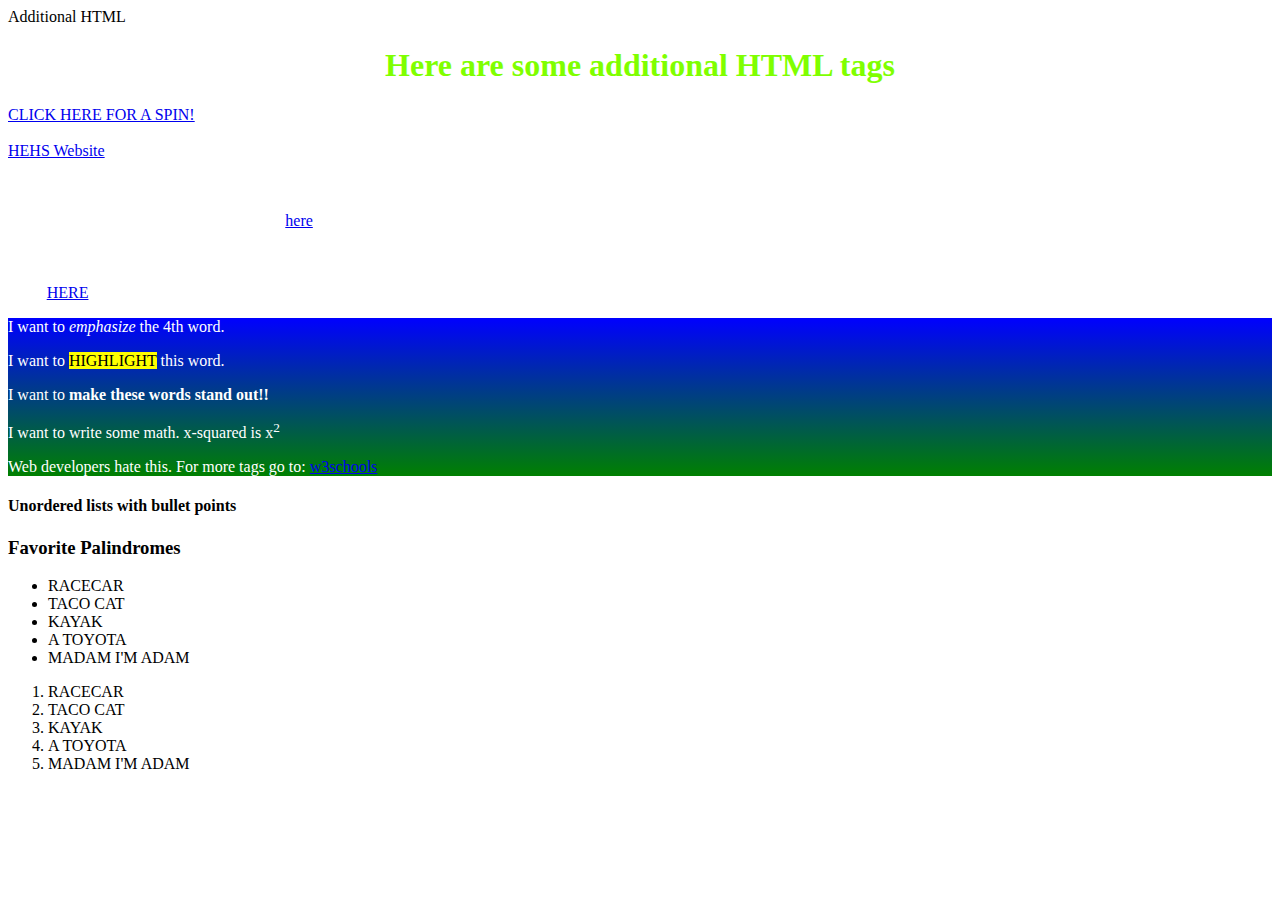
==== index.html @ d5154fc6 "index fix" ====
<!DOCTYPE html>
<html lang="en">
<head>
    <meta charset="UTF-8">
    <link rel="stylesheet" href="home.css"
    <title>Additional HTML</title>
    <link rel="stylesheet" href="more.css"
</head>
<body>
<h1>Here are some additional HTML tags</h1>

<!--link to external website-->
<a href="http://chihuahuaspin.com"> CLICK HERE FOR A SPIN!</a>
<br>
<br>
<!--create a link to hehs.d211.org-->
<a href="http://hehs.d211.org">HEHS Website</a>
<br><br>
<p>
    HTML tags can be embedded in other tags within the document.<br>
    For example, I might want to embed a link <a href ="http://Dailyherald.com">here</a>.
    <br><br>
    You can also link to a different .HTML file on your current website.<br>
    We call this a LOCAL file because the location of the file is on your computer and NOT the internet.<br>
    Click <a href="more.html">HERE</a> to see more HTML examples.
</p>
<div id="textExamples"> <!-- div is a divider, mostly used for organizational purposes-->
    <!--inline text semantics allow you to EMPHASIZE specific parts
    of your content in many ways. THIS IS NOT DONE FOR STYLE, but
    rather, for content purposes-->
    <p>I want to <em>emphasize</em> the 4th word.</p>
    <p>I want to <mark>HIGHLIGHT</mark> this word.</p>
    <p>I want to <strong>make these words stand out!!</strong></p>
    <p>I want to write some math. x-squared is x<sup>2</sup></p>
    <p>Web developers hate this. For more tags go to: <a href="http://www.w3schools.com">w3schools</a></p>
</div>

<div id="lists">
    <h4>Unordered lists with bullet points</h4>
    <h3>Favorite Palindromes</h3>
    <ul>
        <li>RACECAR</li>
        <li>TACO CAT</li>
        <li>KAYAK</li>
        <li>A TOYOTA</li>
        <li>MADAM I'M ADAM</li>

    </ul>
    <ol>
        <li>RACECAR</li>
        <li>TACO CAT</li>
        <li>KAYAK</li>
        <li>A TOYOTA</li>
        <li>MADAM I'M ADAM</li>

    </ol>

</div>


</body>
</html>
---- home.css ----
/*
This is how you code comments in CSS.

Again, more CSS tags/reference can be found at www.w3schools.com

 */
body
{
    background-image: url("img/Peaceful-Background.jpg");
    background-repeat: repeat;
    background-size: cover;
}
#textExamples
{
    background-image: linear-gradient(blue, green);
    /* background-color: black;
    color: white;
    */
}


h1
{
    color: chartreuse;
    text-align: center;
}

p
{
    color: white;
}
---- more.css ----
/* Add a black background color to the top navigation */
.topnav {
    background-color: #333;
    overflow: hidden;
}

/* Style the links inside the navigation bar */
.topnav a {
    float: left;
    color: #f2f2f2;
    text-align: center;
    padding: 14px 16px;
    text-decoration: none;
    font-size: 17px;
}

/* Change the color of links on hover */
.topnav a:hover {
    background-color: #ddd;
    color: black;
}

/* Add a color to the active/current link */
.topnav a.active {
    background-color: #4CAF50;
    color: white;
}
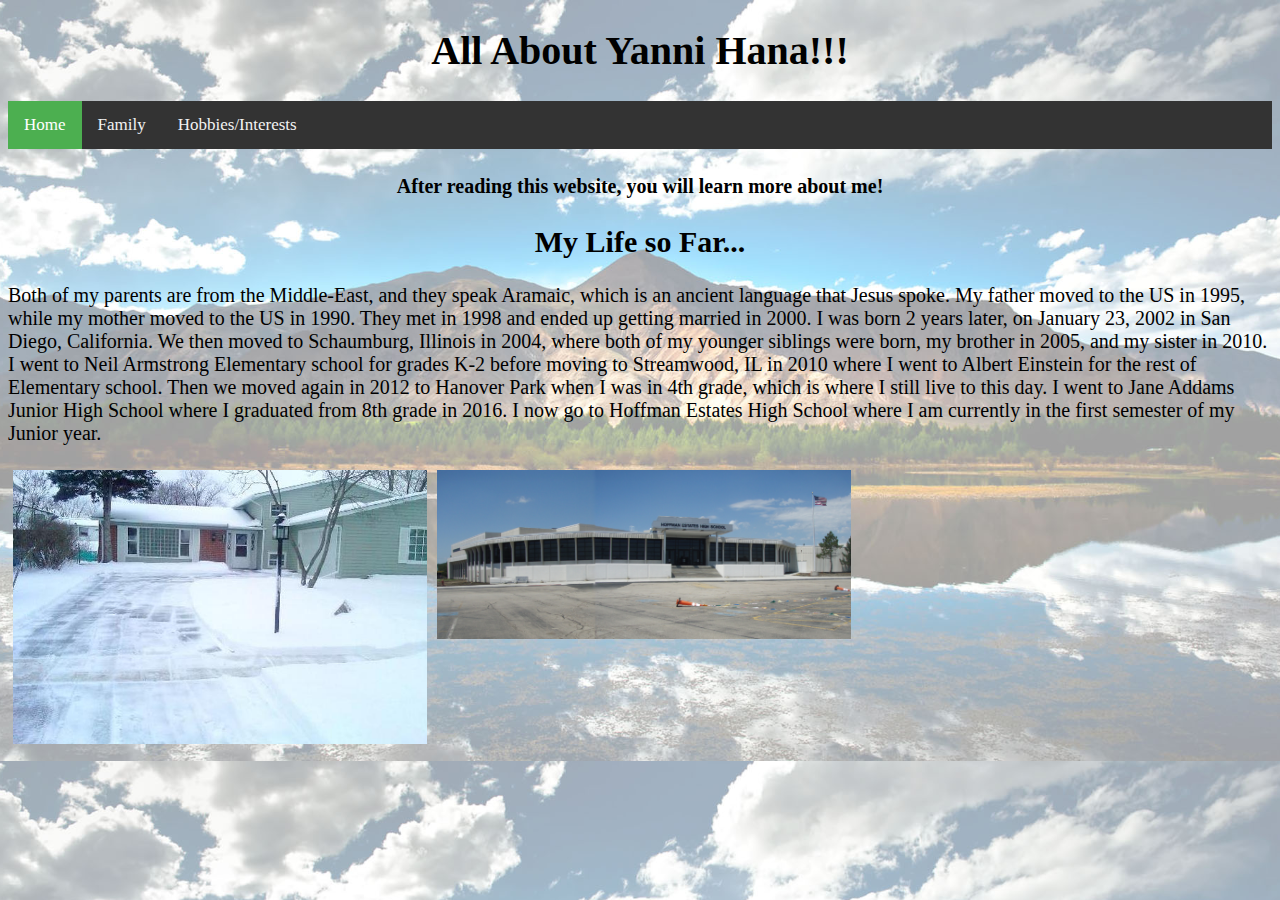
==== commit 6864e21a: "First" ====
--- a/index.html
+++ b/index.html
@@ -2,61 +2,53 @@
 <html lang="en">
 <head>
     <meta charset="UTF-8">
-    <link rel="stylesheet" href="home.css"
-    <title>Additional HTML</title>
-    <link rel="stylesheet" href="more.css"
+    <title>Yanni's Personal Website</title>
+    <link rel="stylesheet" href="home.css">
+    <style>
+        body
+        {
+            background-image: url("IMG/mountain.jpg");
+            background-position: center;
+            background-repeat: repeat;
+            background-size: cover;
+        }
+    </style> <!-- From class notes -->
 </head>
 <body>
-<h1>Here are some additional HTML tags</h1>
 
-<!--link to external website-->
-<a href="http://chihuahuaspin.com"> CLICK HERE FOR A SPIN!</a>
-<br>
-<br>
-<!--create a link to hehs.d211.org-->
-<a href="http://hehs.d211.org">HEHS Website</a>
-<br><br>
+<div class="a">
+
+<h1>All About Yanni Hana!!!</h1>
+
+<div class="topnav">
+    <a class="active" href="index.html">Home</a>
+    <a href="family.html">Family</a>
+    <a href="interests.html">Hobbies/Interests</a>
+</div> <!-- from W3Schools.com -->
+
+<h4>After reading this website, you will learn more about me!</h4>
+
+<h2>My Life so Far...</h2>
+
 <p>
-    HTML tags can be embedded in other tags within the document.<br>
-    For example, I might want to embed a link <a href ="http://Dailyherald.com">here</a>.
-    <br><br>
-    You can also link to a different .HTML file on your current website.<br>
-    We call this a LOCAL file because the location of the file is on your computer and NOT the internet.<br>
-    Click <a href="more.html">HERE</a> to see more HTML examples.
+    Both of my parents are from the Middle-East, and they speak Aramaic, which is an ancient language that Jesus spoke. My father moved to the US in 1995, while my mother moved to the US in 1990. They met in
+    1998 and ended up getting married in 2000. I was born 2 years later, on January 23, 2002 in San Diego, California. We then moved
+    to Schaumburg, Illinois in 2004, where both of my younger siblings were born, my brother in 2005, and my sister in 2010. I went to
+    Neil Armstrong Elementary school for grades K-2 before moving to Streamwood, IL in 2010 where I went to Albert Einstein for the rest of Elementary
+    school. Then we moved again in 2012 to Hanover Park when I was in 4th grade, which is where I still live to this day. I went to Jane Addams Junior High School
+    where I graduated from 8th grade in 2016. I now go to Hoffman Estates High School where I am currently in the first semester of my Junior year.
 </p>
-<div id="textExamples"> <!-- div is a divider, mostly used for organizational purposes-->
-    <!--inline text semantics allow you to EMPHASIZE specific parts
-    of your content in many ways. THIS IS NOT DONE FOR STYLE, but
-    rather, for content purposes-->
-    <p>I want to <em>emphasize</em> the 4th word.</p>
-    <p>I want to <mark>HIGHLIGHT</mark> this word.</p>
-    <p>I want to <strong>make these words stand out!!</strong></p>
-    <p>I want to write some math. x-squared is x<sup>2</sup></p>
-    <p>Web developers hate this. For more tags go to: <a href="http://www.w3schools.com">w3schools</a></p>
-</div>
-
-<div id="lists">
-    <h4>Unordered lists with bullet points</h4>
-    <h3>Favorite Palindromes</h3>
-    <ul>
-        <li>RACECAR</li>
-        <li>TACO CAT</li>
-        <li>KAYAK</li>
-        <li>A TOYOTA</li>
-        <li>MADAM I'M ADAM</li>
-
-    </ul>
-    <ol>
-        <li>RACECAR</li>
-        <li>TACO CAT</li>
-        <li>KAYAK</li>
-        <li>A TOYOTA</li>
-        <li>MADAM I'M ADAM</li>
-
-    </ol>
 
 </div>
 
+<div class="row">
+    <div class="column">
+        <img src="IMG/House.jpg" alt="House" style="width:100%">
+    </div>
+    <div class="column">
+        <img src="IMG/HEHS.jpg" alt="HEHS" style="width:100%">
+    </div>
+</div> <!-- from W3Schools.com -->
 
 </body>
 </html>--- a/home.css
+++ b/home.css
@@ -1,31 +1,75 @@
-/*
-This is how you code comments in CSS.
+/* Black background color*/
+.topnav
+{
+    background-color: #333;
+    overflow: hidden;
+} /* From W3Schools.com */
 
-Again, more CSS tags/reference can be found at www.w3schools.com
+/* Style the links inside the navigation bar */
+.topnav a
+{
+    float: left;
+    color: #f2f2f2;
+    text-align: center;
+    padding: 14px 16px;
+    text-decoration: none;
+    font-size: 17px;
+} /* From W3Schools.com */
 
- */
-body
+/* Color of links on hover */
+.topnav a:hover
 {
-    background-image: url("img/Peaceful-Background.jpg");
-    background-repeat: repeat;
-    background-size: cover;
+    background-color: #ddd;
+    color: black;
+} /* From W3Schools.com */
+
+/* Color of the active/current link */
+.topnav a.active
+{
+    background-color: #4CAF50;
+    color: white;
+} /* From W3Schools.com */
+
+th
+{
+    text-align: left;
 }
-#textExamples
+table, th, td
 {
-    background-image: linear-gradient(blue, green);
-    /* background-color: black;
-    color: white;
-    */
+    border: 2px solid black;
 }
-
 
 h1
 {
-    color: chartreuse;
     text-align: center;
 }
 
-p
+h2
 {
-    color: white;
-}+    text-align: center;
+}
+
+h4
+{
+    text-align: center;
+}
+
+/* Three image containers (use 25% for four, and 50% for two, etc) */
+.column {
+    float: left;
+    width: 32.75%;
+    padding: 5px;
+}/* From W3Schools.com */
+
+/* Clear floats after image containers */
+.row::after {
+    content: "";
+    clear: both;
+    display: table;
+} /* From W3Schools.com */
+
+div.a
+{
+    font-size: 125%;
+}
+
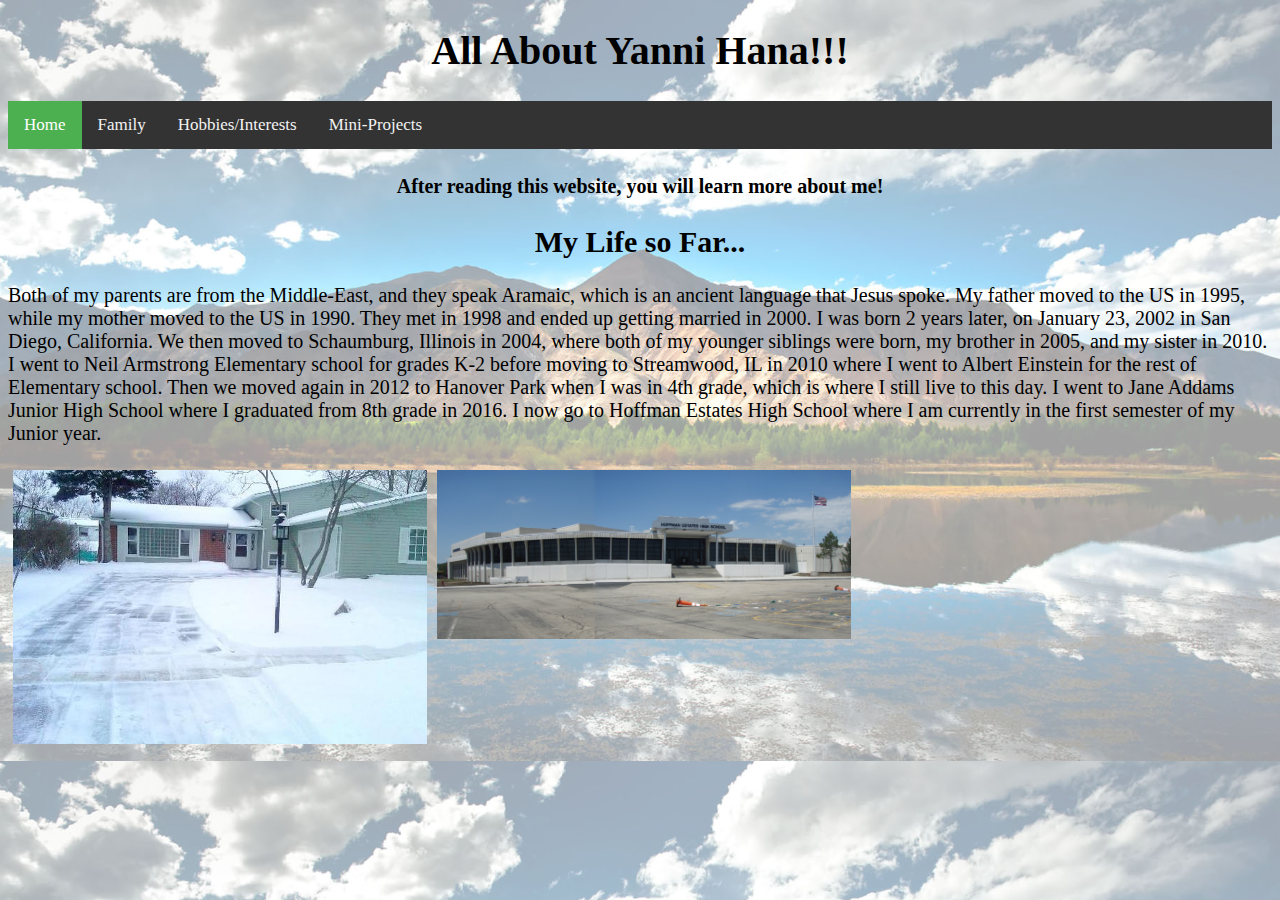
==== commit bf2b5f32: "1st draft of mini projects" ====
--- a/index.html
+++ b/index.html
@@ -24,6 +24,8 @@
     <a class="active" href="index.html">Home</a>
     <a href="family.html">Family</a>
     <a href="interests.html">Hobbies/Interests</a>
+    <a href="projects.html">Mini-Projects</a>
+
 </div> <!-- from W3Schools.com -->
 
 <h4>After reading this website, you will learn more about me!</h4>
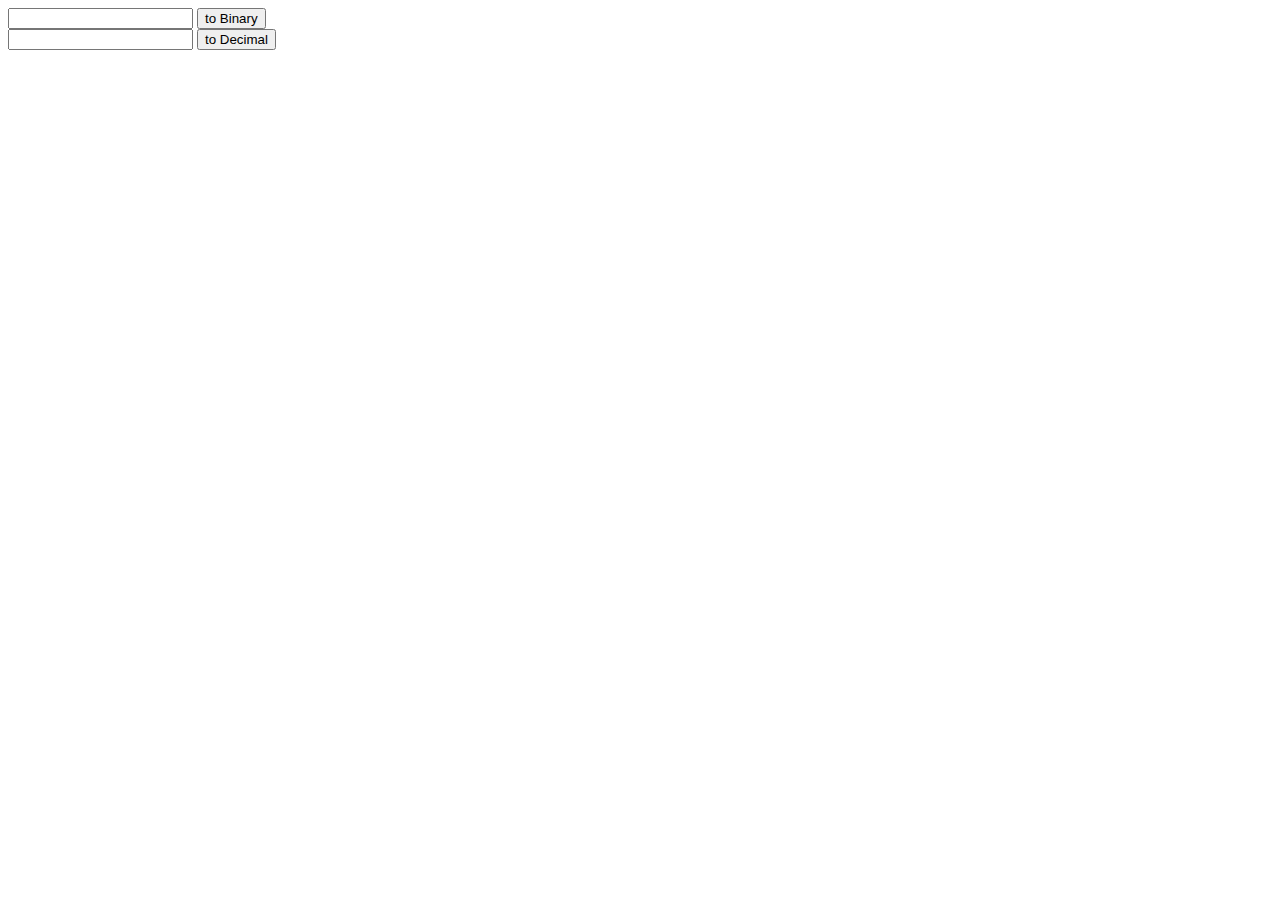
==== commit 38096362: "Add files via upload" ====
--- a/index.html
+++ b/index.html
@@ -2,55 +2,19 @@
 <html lang="en">
 <head>
     <meta charset="UTF-8">
-    <title>Yanni's Personal Website</title>
-    <link rel="stylesheet" href="home.css">
-    <style>
-        body
-        {
-            background-image: url("IMG/mountain.jpg");
-            background-position: center;
-            background-repeat: repeat;
-            background-size: cover;
-        }
-    </style> <!-- From class notes -->
+    <title>Base Converter</title>
+    <script src="myScript.js"></script>
 </head>
 <body>
+<form name="toBinary">
+    <input name="result" readonly="true">
+    <button type="button" onclick="document.toBinary.result.value=tenToSmall()">to Binary</button>
+</form>
 
-<div class="a">
-
-<h1>All About Yanni Hana!!!</h1>
-
-<div class="topnav">
-    <a class="active" href="index.html">Home</a>
-    <a href="family.html">Family</a>
-    <a href="interests.html">Hobbies/Interests</a>
-    <a href="projects.html">Mini-Projects</a>
-
-</div> <!-- from W3Schools.com -->
-
-<h4>After reading this website, you will learn more about me!</h4>
-
-<h2>My Life so Far...</h2>
-
-<p>
-    Both of my parents are from the Middle-East, and they speak Aramaic, which is an ancient language that Jesus spoke. My father moved to the US in 1995, while my mother moved to the US in 1990. They met in
-    1998 and ended up getting married in 2000. I was born 2 years later, on January 23, 2002 in San Diego, California. We then moved
-    to Schaumburg, Illinois in 2004, where both of my younger siblings were born, my brother in 2005, and my sister in 2010. I went to
-    Neil Armstrong Elementary school for grades K-2 before moving to Streamwood, IL in 2010 where I went to Albert Einstein for the rest of Elementary
-    school. Then we moved again in 2012 to Hanover Park when I was in 4th grade, which is where I still live to this day. I went to Jane Addams Junior High School
-    where I graduated from 8th grade in 2016. I now go to Hoffman Estates High School where I am currently in the first semester of my Junior year.
-</p>
-
-</div>
-
-<div class="row">
-    <div class="column">
-        <img src="IMG/House.jpg" alt="House" style="width:100%">
-    </div>
-    <div class="column">
-        <img src="IMG/HEHS.jpg" alt="HEHS" style="width:100%">
-    </div>
-</div> <!-- from W3Schools.com -->
+<form name="toDecimal">
+    <input name="result" readonly="true">
+    <button type="button" onclick="document.toDecimal.result.value=smallToTen()">to Decimal</button>
+</form>
 
 </body>
 </html>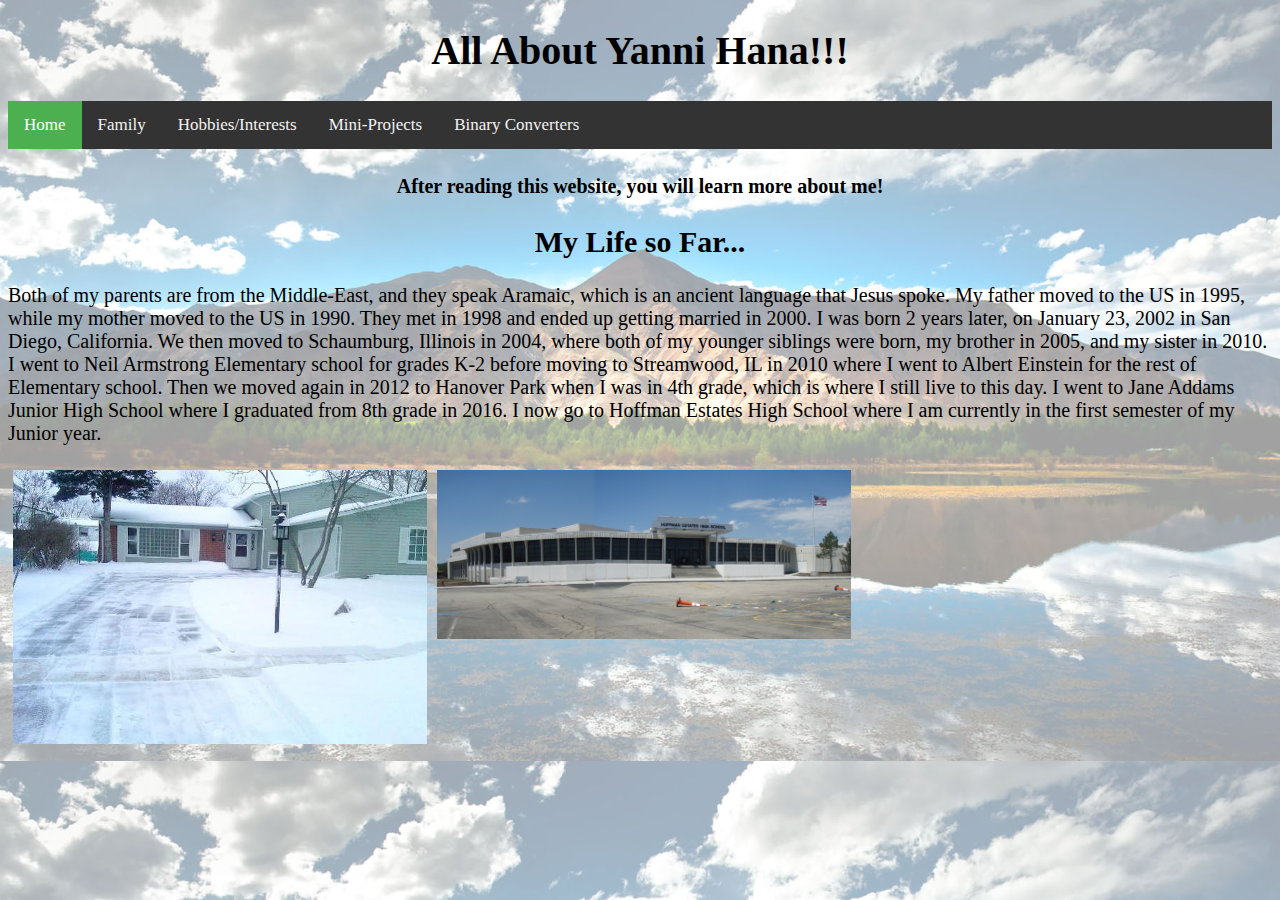
==== commit 59867710: "Add files via upload" ====
--- a/index.html
+++ b/index.html
@@ -2,19 +2,56 @@
 <html lang="en">
 <head>
     <meta charset="UTF-8">
-    <title>Base Converter</title>
-    <script src="myScript.js"></script>
+    <title>Yanni's Personal Website</title>
+    <link rel="stylesheet" href="home.css">
+    <style>
+        body
+        {
+            background-image: url("IMG/mountain.jpg");
+            background-position: center;
+            background-repeat: repeat;
+            background-size: cover;
+        }
+    </style> <!-- From class notes -->
 </head>
 <body>
-<form name="toBinary">
-    <input name="result" readonly="true">
-    <button type="button" onclick="document.toBinary.result.value=tenToSmall()">to Binary</button>
-</form>
 
-<form name="toDecimal">
-    <input name="result" readonly="true">
-    <button type="button" onclick="document.toDecimal.result.value=smallToTen()">to Decimal</button>
-</form>
+<div class="a">
+
+<h1>All About Yanni Hana!!!</h1>
+
+<div class="topnav">
+    <a class="active" href="index.html">Home</a>
+    <a href="family.html">Family</a>
+    <a href="interests.html">Hobbies/Interests</a>
+    <a href="projects.html">Mini-Projects</a>
+    <a href="baseConverter.html">Binary Converters</a>
+
+</div> <!-- from W3Schools.com -->
+
+<h4>After reading this website, you will learn more about me!</h4>
+
+<h2>My Life so Far...</h2>
+
+<p>
+    Both of my parents are from the Middle-East, and they speak Aramaic, which is an ancient language that Jesus spoke. My father moved to the US in 1995, while my mother moved to the US in 1990. They met in
+    1998 and ended up getting married in 2000. I was born 2 years later, on January 23, 2002 in San Diego, California. We then moved
+    to Schaumburg, Illinois in 2004, where both of my younger siblings were born, my brother in 2005, and my sister in 2010. I went to
+    Neil Armstrong Elementary school for grades K-2 before moving to Streamwood, IL in 2010 where I went to Albert Einstein for the rest of Elementary
+    school. Then we moved again in 2012 to Hanover Park when I was in 4th grade, which is where I still live to this day. I went to Jane Addams Junior High School
+    where I graduated from 8th grade in 2016. I now go to Hoffman Estates High School where I am currently in the first semester of my Junior year.
+</p>
+
+</div>
+
+<div class="row">
+    <div class="column">
+        <img src="IMG/House.jpg" alt="House" style="width:100%">
+    </div>
+    <div class="column">
+        <img src="IMG/HEHS.jpg" alt="HEHS" style="width:100%">
+    </div>
+</div> <!-- from W3Schools.com -->
 
 </body>
 </html>--- a/home.css
+++ b/home.css
@@ -0,0 +1,75 @@
+/* Black background color*/
+.topnav
+{
+    background-color: #333;
+    overflow: hidden;
+} /* From W3Schools.com */
+
+/* Style the links inside the navigation bar */
+.topnav a
+{
+    float: left;
+    color: #f2f2f2;
+    text-align: center;
+    padding: 14px 16px;
+    text-decoration: none;
+    font-size: 17px;
+} /* From W3Schools.com */
+
+/* Color of links on hover */
+.topnav a:hover
+{
+    background-color: #ddd;
+    color: black;
+} /* From W3Schools.com */
+
+/* Color of the active/current link */
+.topnav a.active
+{
+    background-color: #4CAF50;
+    color: white;
+} /* From W3Schools.com */
+
+th
+{
+    text-align: left;
+}
+table, th, td
+{
+    border: 2px solid black;
+}
+
+h1
+{
+    text-align: center;
+}
+
+h2
+{
+    text-align: center;
+}
+
+h4
+{
+    text-align: center;
+}
+
+/* Three image containers (use 25% for four, and 50% for two, etc) */
+.column {
+    float: left;
+    width: 32.75%;
+    padding: 5px;
+}/* From W3Schools.com */
+
+/* Clear floats after image containers */
+.row::after {
+    content: "";
+    clear: both;
+    display: table;
+} /* From W3Schools.com */
+
+div.a
+{
+    font-size: 125%;
+}
+
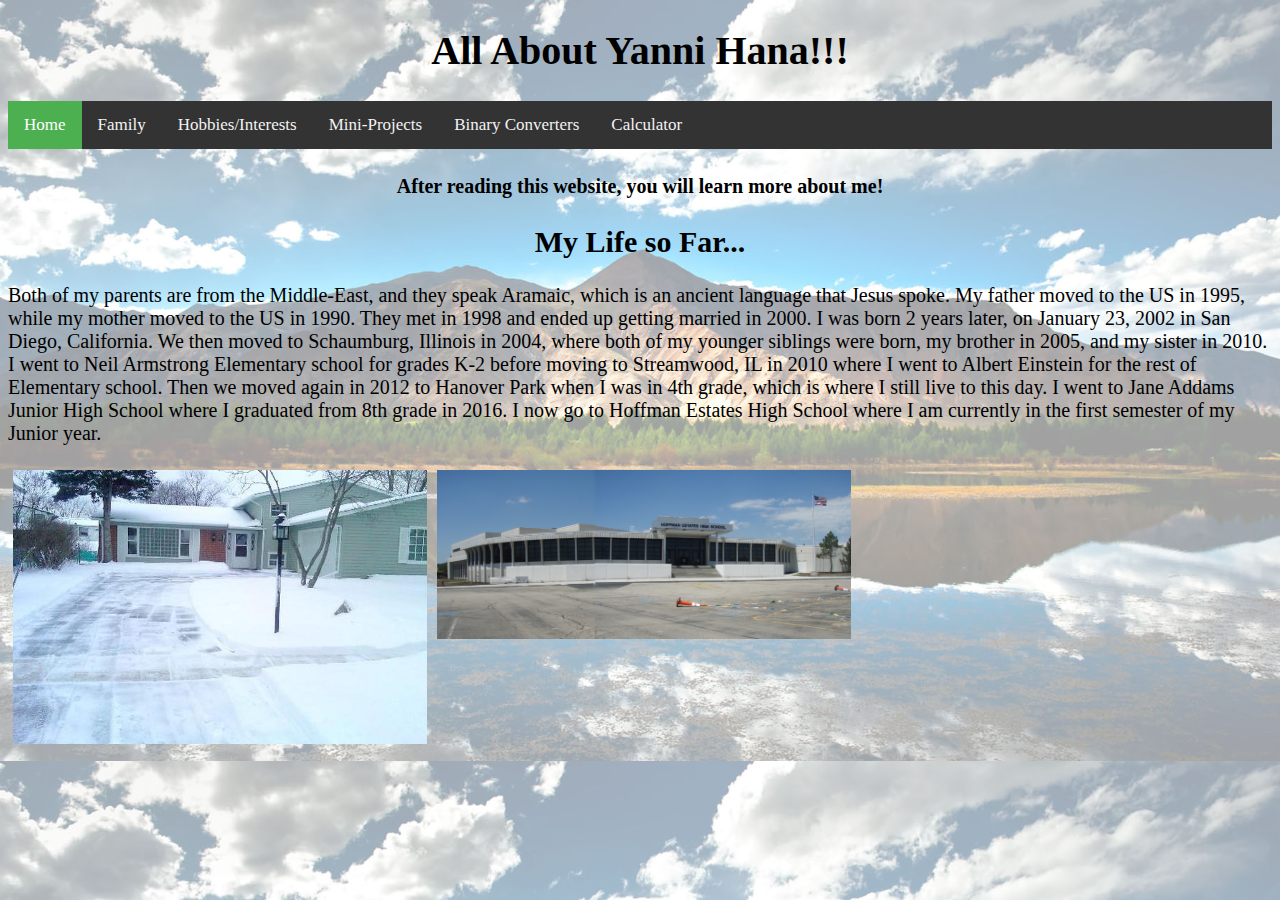
==== commit 793b3c52: "Add files via upload" ====
--- a/index.html
+++ b/index.html
@@ -26,6 +26,7 @@
     <a href="interests.html">Hobbies/Interests</a>
     <a href="projects.html">Mini-Projects</a>
     <a href="baseConverter.html">Binary Converters</a>
+    <a href="javaCalc.html">Calculator</a>
 
 </div> <!-- from W3Schools.com -->
 
--- a/home.css
+++ b/home.css
@@ -73,3 +73,28 @@
     font-size: 125%;
 }
 
+.btn-group button {
+    background-color: #4CAF50; /* Green background */
+    border: 1px solid green; /* Green border */
+    color: white; /* White text */
+    padding: 10px 24px; /* Some padding */
+    cursor: pointer; /* Pointer/hand icon */
+    display: inline-grid;
+}
+
+.btn-group button:not(:last-child) {
+    border-right: none; /* Prevent double borders */
+}
+
+/* Clear floats (clearfix hack) */
+.btn-group:after {
+    content: "";
+    clear: both;
+    display: table;
+}
+
+/* Add a background color on hover */
+.btn-group button:hover {
+    background-color: #3e8e41;
+}
+
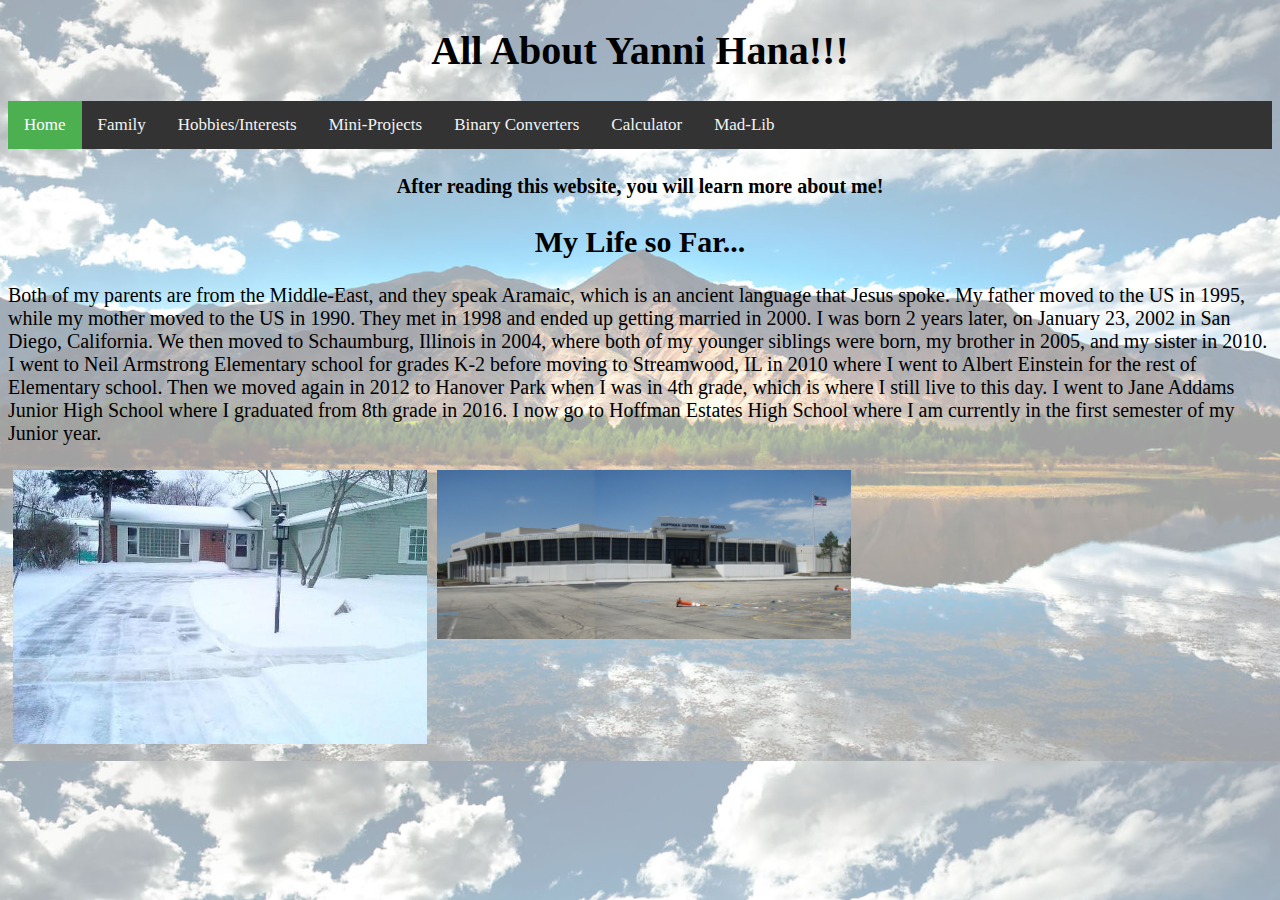
==== commit 031edae4: "Add files via upload" ====
--- a/index.html
+++ b/index.html
@@ -27,7 +27,7 @@
     <a href="projects.html">Mini-Projects</a>
     <a href="baseConverter.html">Binary Converters</a>
     <a href="javaCalc.html">Calculator</a>
-
+    <a href="madLib.html">Mad-Lib</a>
 </div> <!-- from W3Schools.com -->
 
 <h4>After reading this website, you will learn more about me!</h4>
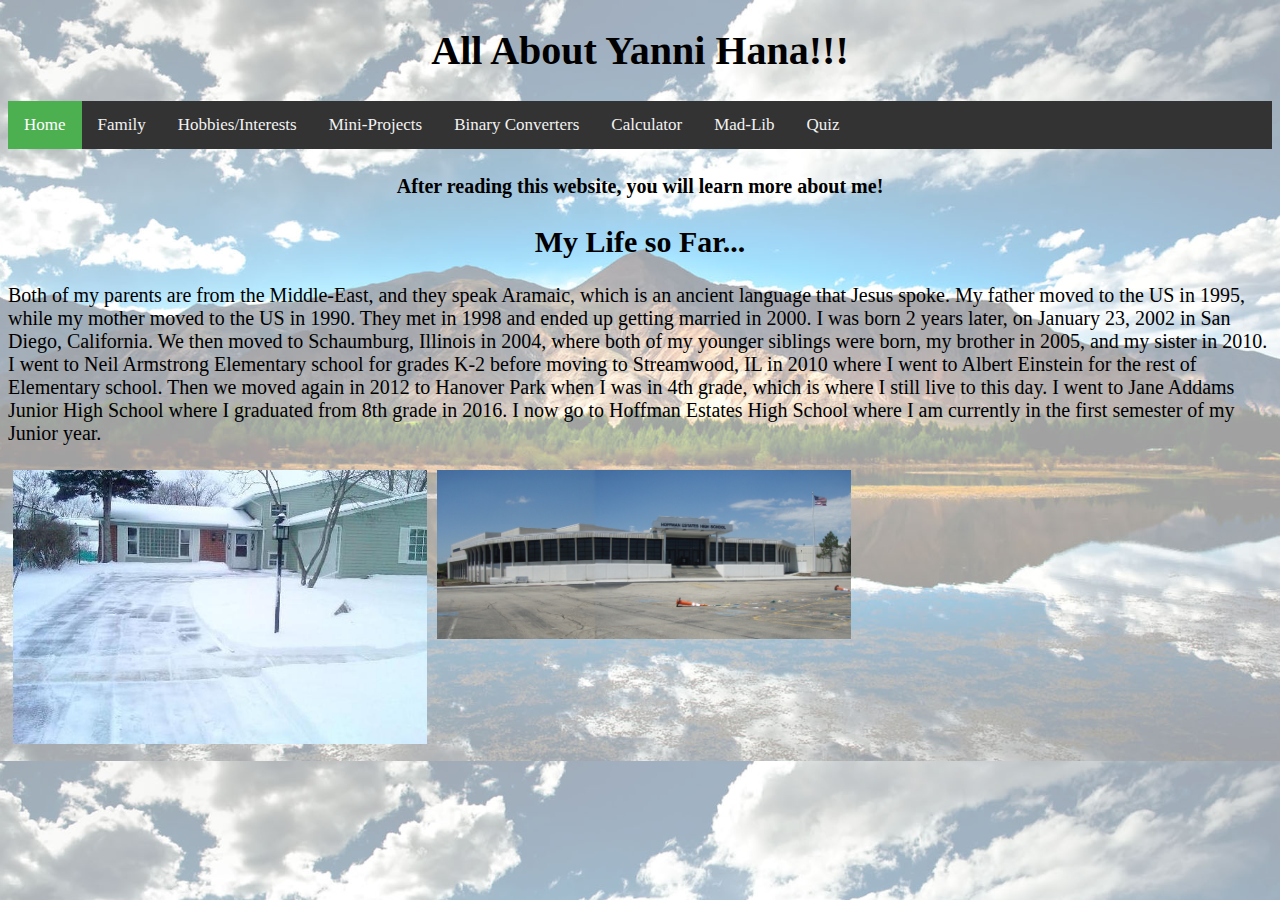
==== commit 98d30323: "Add files via upload" ====
--- a/index.html
+++ b/index.html
@@ -28,6 +28,7 @@
     <a href="baseConverter.html">Binary Converters</a>
     <a href="javaCalc.html">Calculator</a>
     <a href="madLib.html">Mad-Lib</a>
+    <a href="quiz.html">Quiz</a>
 </div> <!-- from W3Schools.com -->
 
 <h4>After reading this website, you will learn more about me!</h4>
